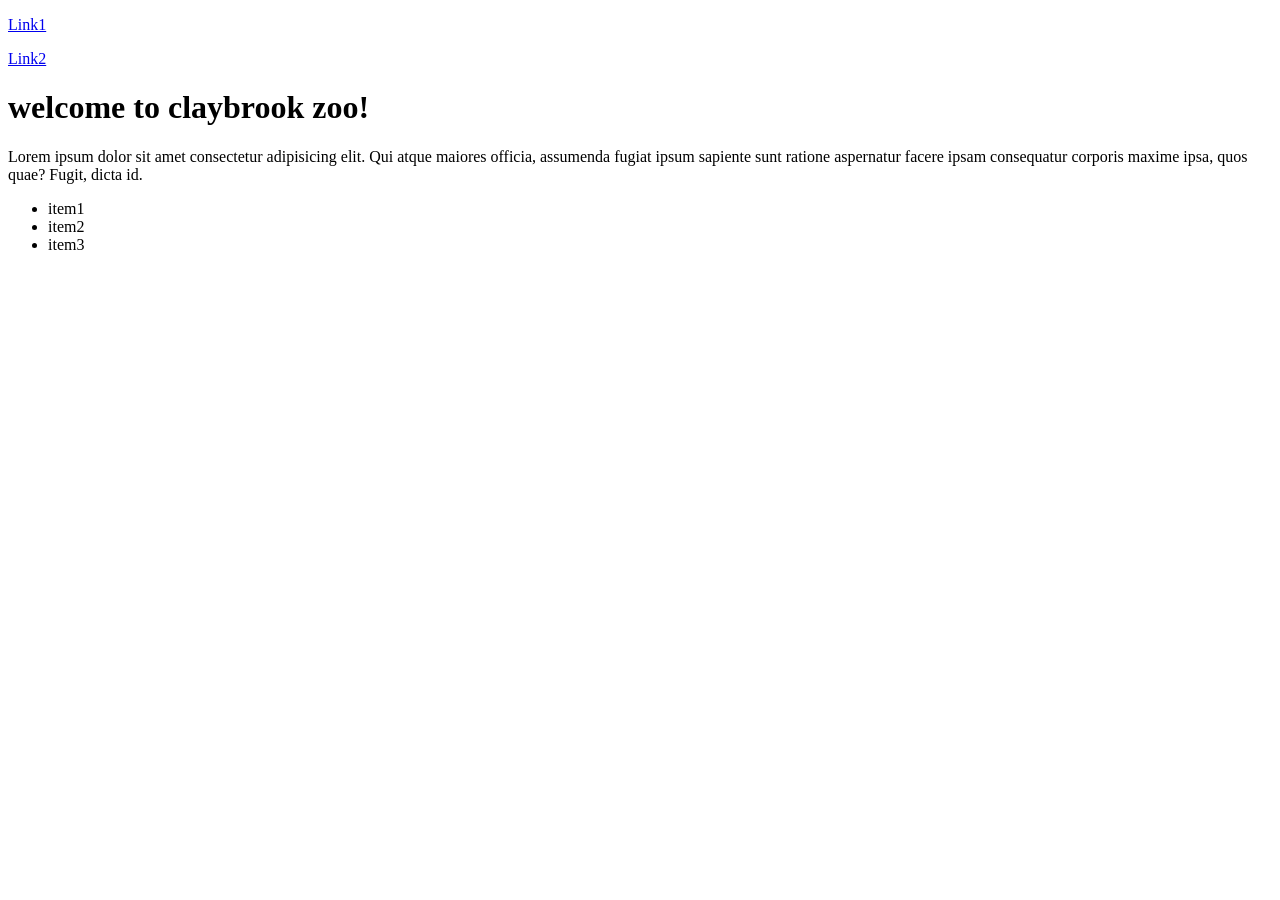
==== week 5/index.html @ 0cca08a3 "week 5" ====
<!DOCTYPE html>
<html lang="en">
<head>
    <meta charset="UTF-8">
    <meta name="viewport" content="width=device-width, initial-scale=1.0">
    <title>Document</title>
    <link rel="stylesheet" href="index.css">
</head>
<nav>
    <a href="#"><p>Link1</p></a>
    <a href="#"><p>Link2</p></a>
        </nav>
<body>
    <header>
        <h1>welcome to claybrook zoo!</h1>
    </header>

    <main>
        <p>Lorem ipsum dolor sit amet consectetur adipisicing elit. Qui atque maiores officia, assumenda fugiat ipsum sapiente sunt ratione aspernatur facere ipsam consequatur corporis maxime ipsa, quos quae? Fugit, dicta id.</p>
    </main>
   
    <aside>
<ul>
    <li>item1</li>
    <li>item2</li>
    <li>item3</li>
</ul>
    </aside>

    <footer>

    </footer>
</body>
</html>
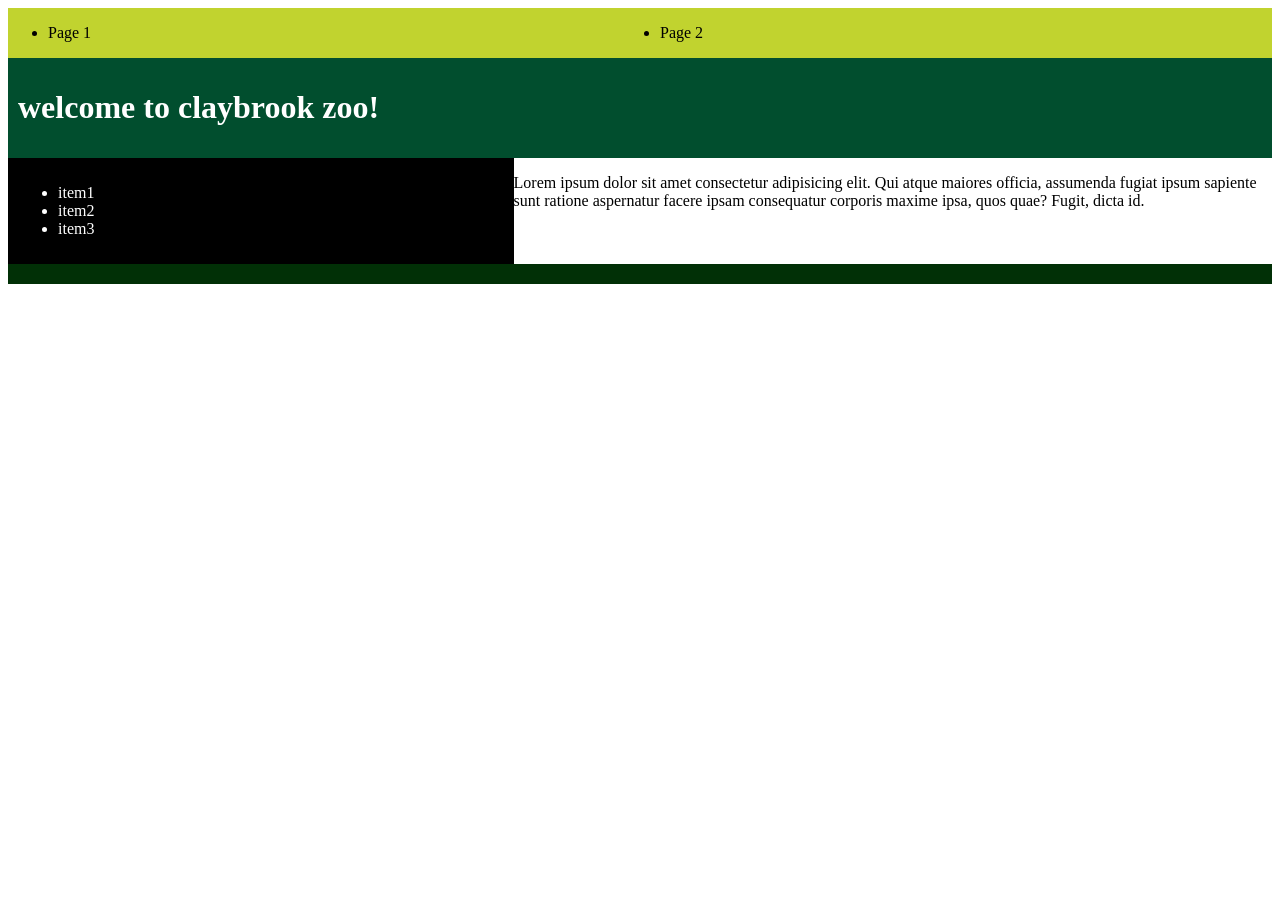
==== commit 57c71211: "dropdown nav" ====
--- a/week 5/index.html
+++ b/week 5/index.html
@@ -4,12 +4,28 @@
     <meta charset="UTF-8">
     <meta name="viewport" content="width=device-width, initial-scale=1.0">
     <title>Document</title>
-    <link rel="stylesheet" href="index.css">
+    <link rel="stylesheet" href="index2.css">
 </head>
+
 <nav>
-    <a href="#"><p>Link1</p></a>
-    <a href="#"><p>Link2</p></a>
-        </nav>
+<ul>
+    <li>
+        Page 1 
+        <ul>
+            <li>Page 1.1</li>
+            <li>Page 1.2</li>
+        </ul>
+    </li>
+    <li>
+        Page 2
+        <ul>
+            <li>Page 2.1</li>
+            <li>Page 2.2</li>
+        </ul>
+    </li>
+</ul>
+</nav>
+
 <body>
     <header>
         <h1>welcome to claybrook zoo!</h1>
--- a/week 5/index2.css
+++ b/week 5/index2.css
@@ -0,0 +1,60 @@
+header{
+    color: white;
+    background-color: #014e2e;
+    padding: 10px;
+    grid-area: header;
+}
+nav{
+    background-color: #c1d32f;
+    padding: 0px;
+    grid-area: nav;
+}
+
+nav ul {
+    display: flex;
+    justify-content: space-around;
+}
+
+nav ul li {
+    position: relative;
+    width: 100%;
+}
+
+nav ul ul {
+    position: absolute;
+    display: none;
+    background-color: green;
+    width: 100%;
+    padding: 0;
+}
+
+nav ul li:hover ul {
+    display: block;
+}
+
+nav ul ul li:hover {
+    background-color: red;
+}
+
+aside{
+    color: white;
+    background-color: black;
+    padding: 10px;
+    grid-area: aside;
+}
+footer{
+    background-color: #013006;
+    padding: 10px;
+    grid-area: footer;
+}
+body{
+    display: grid;
+    grid-template-columns: 40% 60%;
+    grid-template-rows: auto;
+    grid-template-areas: 
+    "nav nav"
+    "header header"
+    "aside main"
+    "footer footer"
+    ;
+}
